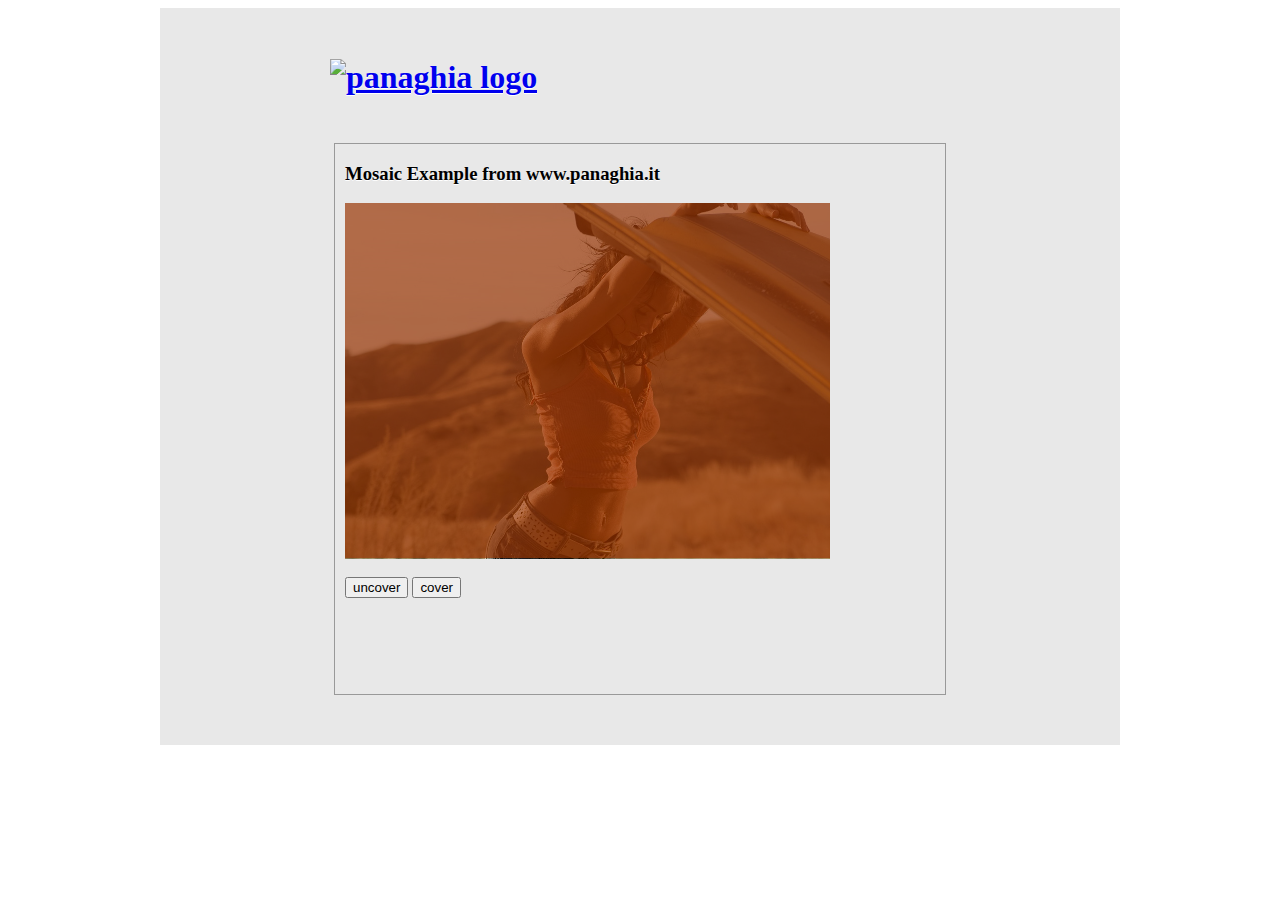
==== Demos/index.html @ 08de9689 "update w demos" ====
<!DOCTYPE html PUBLIC "-//W3C//DTD XHTML 1.1//EN" "http://www.w3.org/TR/xhtml11/DTD/xhtml11.dtd"> 
<html xmlns="http://www.w3.org/1999/xhtml" xml:lang="it-it" dir="ltr" > 

<head> 
<meta http-equiv="content-type" content="text/html; charset=utf-8" /> 

<title>[DEMO] Mosaic Class from www.panaghia.it</title> 
<link rel="stylesheet" type="text/css" href="style.css" media="screen" /> 
<script type="text/javascript" src="lib/mootools.js"></script> 
<script type="text/javascript" src="lib/mosaic.js"></script> 
<script type="text/javascript"> 
var mosaic;
window.addEvent('domready', function(){
	mosaic = new Mosaic(
	{
	            base: $('myDiv'),
	            image: "megan.png",
	            width: 483,
	            height: 356,
	            startColor: '#930',
	            endColor: '#000',
	            startAlpha:.7,
	            endAlpha: .1,
	            hacked: true
	            
	});
 
});
</script> 
<style type="text/css">
.style1 {
	font-family: "Agency FB";
}
</style>
</head> 
<body> 
<div id="wrapper">

<div id="header">
			<div class="left">
				<h1><a href="http://panaghia.it"><img src="/wp-content/themes/smooth/images/panaghia_s.png" alt="panaghia logo"/></a></h1>
				
							
			</div>
		</div>


<div id="canvas" style="height: 400px">
 <h3 class="style1">Mosaic Example from www.panaghia.it</h3>
 
<div id="myDiv"></div>
<br/>

<input type="button" onclick="javascript:mosaic.uncover()" value="uncover"/>
<input type="button" onclick="javascript:mosaic.cover()" value="cover"/>


	</div>
	</div>
 
</body> 
</html>
---- Demos/style.css ----
﻿body
{
	background: #fff url('../wp-content/themes/smooth/images/pattern.jpg') repeat;
	background-color:#fff;
	text-shadow: 0 1px 0 #fff;
}

#wrapper
{
	width:940px;
	padding:0 10px;
	margin:0 auto;
	background: #e8e8e8 url(images/bg.png) no-repeat top center;
	padding-bottom:50px;
	
}

#canvas
{
	margin:0 auto;
	width:600px;
	height:auto;
	padding-bottom:150px;
	border:1px solid #999;
	padding-left:10px;

}

#myDiv
{
	background-image:none;
	width:100px;
	height:100px;
	
}

.Mbox
{
		float:left;
		width:20%;
}

#main
{
	text-align:center;
	font-size:76%;
	cursor:pointer;
	border:0px;	
}

#header {
	padding: 30px 0 25px 0;
}
	#header .left {
		margin-left: 160px;
	}
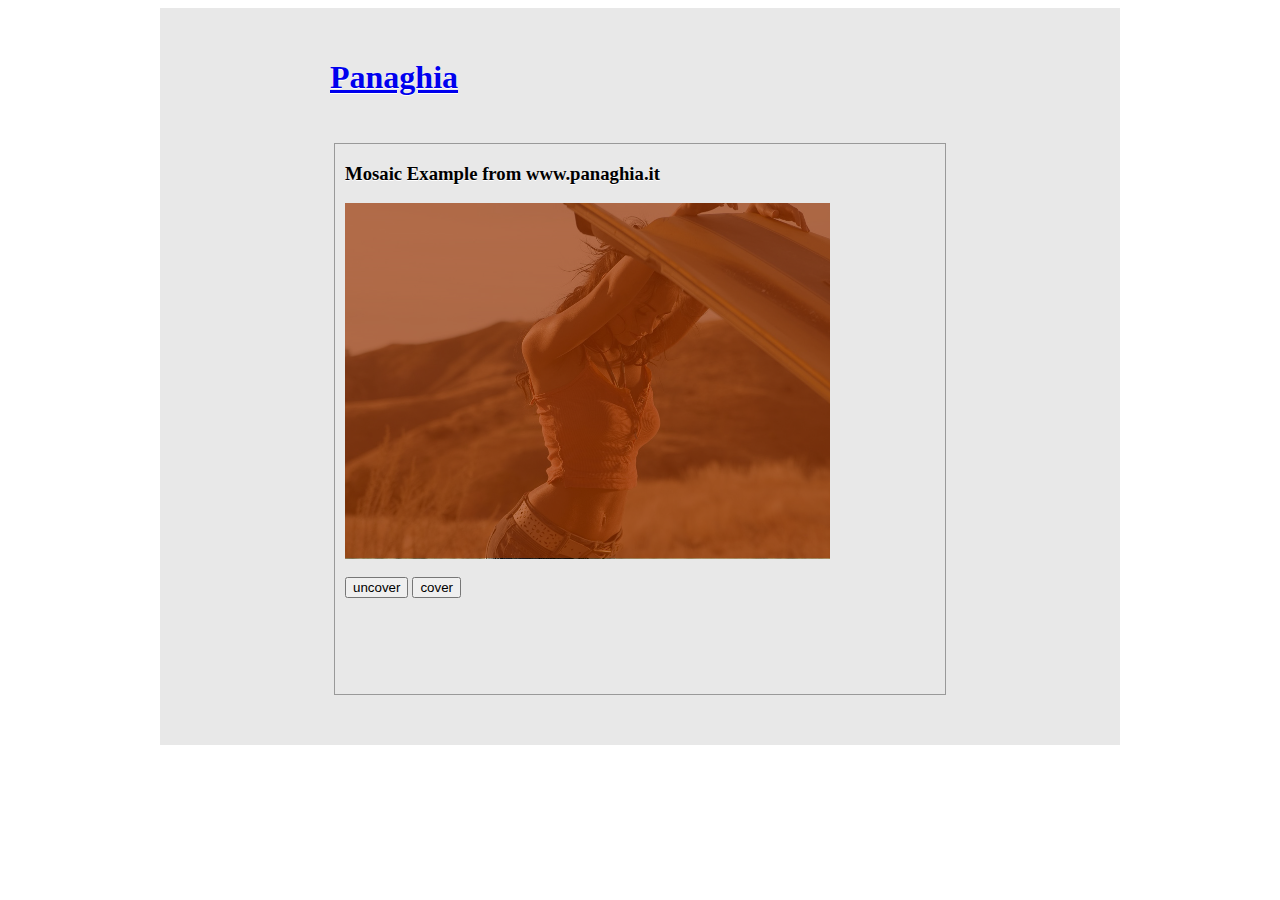
==== commit bdfbf97f: "update to 1.3" ====
--- a/Demos/index.html
+++ b/Demos/index.html
@@ -24,6 +24,10 @@
 	            hacked: true
 	            
 	});
+	
+	mosaic.setDuration(400);
+	mosaic.setTransition(Fx.Transitions.Sine.easeOut);
+	mosaic.render();
  
 });
 </script> 
@@ -38,7 +42,7 @@
 
 <div id="header">
 			<div class="left">
-				<h1><a href="http://panaghia.it"><img src="/wp-content/themes/smooth/images/panaghia_s.png" alt="panaghia logo"/></a></h1>
+				<h1><a href="http://panaghia.it">Panaghia</a></h1>
 				
 							
 			</div>
